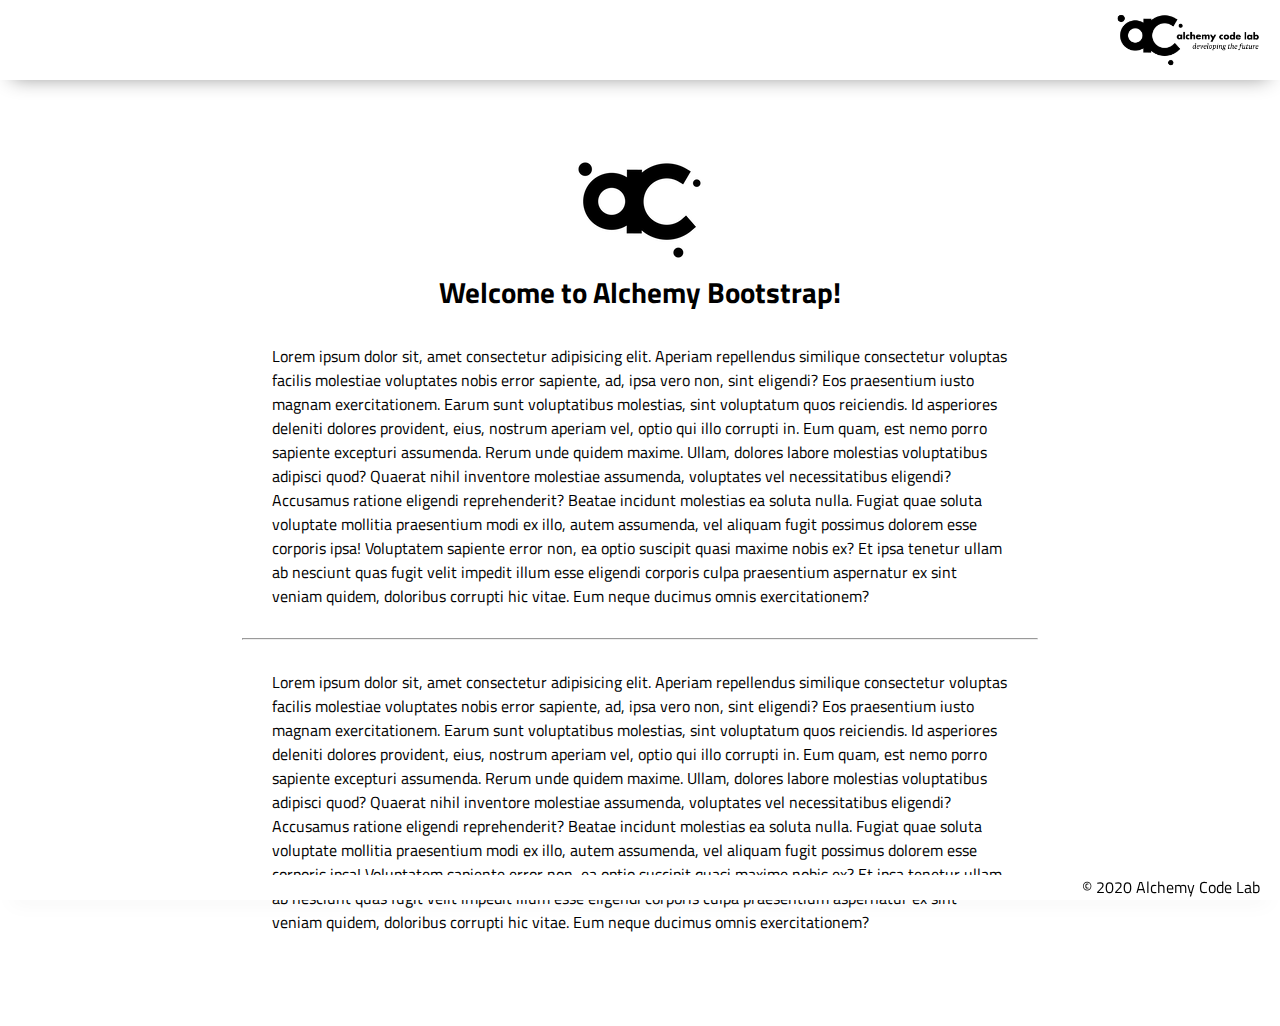
==== index.html @ 3657fd34 "inital commit" ====
<!DOCTYPE html>
<html lang="en">

<head>
    <meta charset="UTF-8">
    <meta name="viewport" content="width=device-width, initial-scale=1.0">
    <meta http-equiv="X-UA-Compatible" content="ie=edge">
    <link href="https://fonts.googleapis.com/css2?family=Titillium+Web:wght@300&display=swap" rel="stylesheet">
    <link rel="stylesheet" href="styles/reset.css">
    <link rel="stylesheet" href="styles/style.css">
    <link rel="stylesheet" href="styles/home.css">
    <title>Document</title>
</head>

<body>
    <header>
        <div class="gutter-right logo">
            <img src="assets/big-logo.png"/>
        </div>
    </header>
    <main>
        <section class="main-section">
            <img class="main-logo" src="assets/alchemy-logo.png"/>
            <h2>
                Welcome to Alchemy Bootstrap!
            </h2>

            <content>
            <p>
                Lorem ipsum dolor sit, amet consectetur adipisicing elit. Aperiam repellendus similique consectetur voluptas facilis molestiae voluptates nobis error sapiente, ad, ipsa vero non, sint eligendi? Eos praesentium iusto magnam exercitationem.
                Earum sunt voluptatibus molestias, sint voluptatum quos reiciendis. Id asperiores deleniti dolores provident, eius, nostrum aperiam vel, optio qui illo corrupti in. Eum quam, est nemo porro sapiente excepturi assumenda.
                Rerum unde quidem maxime. Ullam, dolores labore molestias voluptatibus adipisci quod? Quaerat nihil inventore molestiae assumenda, voluptates vel necessitatibus eligendi? Accusamus ratione eligendi reprehenderit? Beatae incidunt molestias ea soluta nulla.
                Fugiat quae soluta voluptate mollitia praesentium modi ex illo, autem assumenda, vel aliquam fugit possimus dolorem esse corporis ipsa! Voluptatem sapiente error non, ea optio suscipit quasi maxime nobis ex?
                Et ipsa tenetur ullam ab nesciunt quas fugit velit impedit illum esse eligendi corporis culpa praesentium aspernatur ex sint veniam quidem, doloribus corrupti hic vitae. Eum neque ducimus omnis exercitationem?
            </p>
            <hr />
            <p>
                Lorem ipsum dolor sit, amet consectetur adipisicing elit. Aperiam repellendus similique consectetur voluptas facilis molestiae voluptates nobis error sapiente, ad, ipsa vero non, sint eligendi? Eos praesentium iusto magnam exercitationem.
                Earum sunt voluptatibus molestias, sint voluptatum quos reiciendis. Id asperiores deleniti dolores provident, eius, nostrum aperiam vel, optio qui illo corrupti in. Eum quam, est nemo porro sapiente excepturi assumenda.
                Rerum unde quidem maxime. Ullam, dolores labore molestias voluptatibus adipisci quod? Quaerat nihil inventore molestiae assumenda, voluptates vel necessitatibus eligendi? Accusamus ratione eligendi reprehenderit? Beatae incidunt molestias ea soluta nulla.
                Fugiat quae soluta voluptate mollitia praesentium modi ex illo, autem assumenda, vel aliquam fugit possimus dolorem esse corporis ipsa! Voluptatem sapiente error non, ea optio suscipit quasi maxime nobis ex?
                Et ipsa tenetur ullam ab nesciunt quas fugit velit impedit illum esse eligendi corporis culpa praesentium aspernatur ex sint veniam quidem, doloribus corrupti hic vitae. Eum neque ducimus omnis exercitationem?
            </p>

        </section>
    </main>
    <footer>
        <div class="copy gutter-right">&copy; 2020 Alchemy Code Lab</div>
    </footer>

    <script type="module" src="app.js"></script>
</body>

</html>
---- styles/style.css ----
body {
    --color1: #ffffff;
    --color2: #ffffff;
    --color3: #ffffff;
    --color4: #ffffff;
    --color5: #ffffff;

    /* https://coolors.co/generate and click export -> scss to get the colors to copy and paste below*/
    /* --color1: hsla(349, 69%, 76%, 1);
    --color2: hsla(207, 67%, 44%, 1);
    --color3: hsla(200, 61%, 56%, 1);
    --color4: hsla(187, 41%, 94%, 1);
    --color5: hsla(170, 28%, 95%, 1); */

    /* --color1: hsla(45, 86%, 83%, 1);
    --color2: hsla(135, 65%, 98%, 1);
    --color3: hsla(315, 37%, 86%, 1);
    --color4: hsla(45, 73%, 98%, 1);
    --color5: hsla(224, 40%, 79%, 1); */
    
    --header-height: 80px;
    --shadow: 0px 10px 20px -12px rgba(0,0,0,0.45);
    --gutter: 30px;
    --footer-height: 25px;
    
    font-family: 'Titillium Web', sans-serif;
    background-color: var(--color2);
}

main {
    display: flex;
    flex-direction: column;
    justify-content: center;
    align-items: center;
    margin-bottom: calc(var(--footer-height));
}

section {
    background-color: var(--color5);
    width: 1000px;
    max-width: 80%;
    display: flex;
    flex-direction: column;
    justify-content: center;
    align-items: center;
    padding-top: var(--gutter);
    padding-bottom: var(--gutter);
    margin-top: var(--gutter);
    margin-bottom: var(--gutter);
    border: solid 2px var(--color1);
}

header {
    display: flex;
    justify-content: flex-end;
    background-color: var(--color3);
    height: var(--header-height);
    box-shadow: var(--shadow);
}

footer {
    display: flex;
    justify-content: flex-end;
    background-color: var(--color3);
    box-shadow: var(--shadow);
}


h2 {
    font-size: 1.8rem;
    font-weight: bold;
}

.gutter-right {
    margin-right: 20px;
}

.main-logo {
    animation: pulse 5s infinite ease-in-out;
}

header img {
    height: var(--header-height);
}



content {
    width: 80%;
}

p {
    margin: var(--gutter);
}
  
footer {
    position: fixed;
    width: 100%;
    bottom: 0;
    height: var(--footer-height);
    display: flex;
    justify-content: flex-end;
    background-color: var(--color3);
    box-shadow: var(--shadow);
}
  
  @keyframes pulse {
    20% {
      transform: rotate3d(-10, -10, -10, 50deg) scale(1.2);
    }

    40% {
        transform: rotate3d(10, 10, -10, 50deg) scale(1);
    }

    60% {
        transform: rotate3d(-10, 10, 10, 50deg) scale(1.2);
      }

    80% {
        transform: rotate3d(10, 10, 10, 50deg) scale(1);
    }

  }
---- styles/home.css ----
/* add home page styles here */
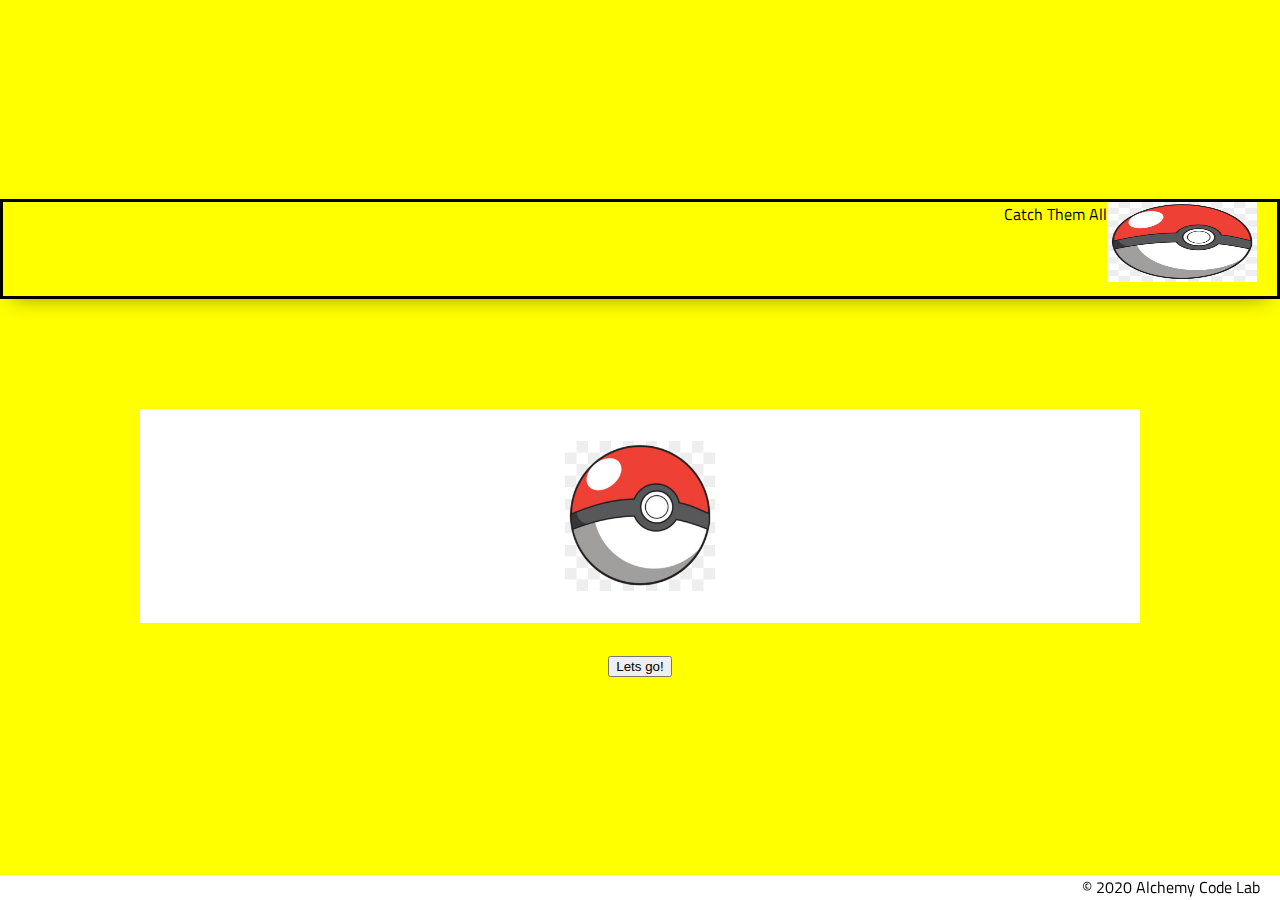
==== commit eec6ed95: "can generate random Pokemon" ====
--- a/index.html
+++ b/index.html
@@ -14,35 +14,20 @@
 
 <body>
     <header>
+        Catch Them All
         <div class="gutter-right logo">
-            <img src="assets/big-logo.png"/>
+            <img src="assets/pokeball.jpg"/>
         </div>
     </header>
     <main>
         <section class="main-section">
-            <img class="main-logo" src="assets/alchemy-logo.png"/>
-            <h2>
-                Welcome to Alchemy Bootstrap!
-            </h2>
-
-            <content>
-            <p>
-                Lorem ipsum dolor sit, amet consectetur adipisicing elit. Aperiam repellendus similique consectetur voluptas facilis molestiae voluptates nobis error sapiente, ad, ipsa vero non, sint eligendi? Eos praesentium iusto magnam exercitationem.
-                Earum sunt voluptatibus molestias, sint voluptatum quos reiciendis. Id asperiores deleniti dolores provident, eius, nostrum aperiam vel, optio qui illo corrupti in. Eum quam, est nemo porro sapiente excepturi assumenda.
-                Rerum unde quidem maxime. Ullam, dolores labore molestias voluptatibus adipisci quod? Quaerat nihil inventore molestiae assumenda, voluptates vel necessitatibus eligendi? Accusamus ratione eligendi reprehenderit? Beatae incidunt molestias ea soluta nulla.
-                Fugiat quae soluta voluptate mollitia praesentium modi ex illo, autem assumenda, vel aliquam fugit possimus dolorem esse corporis ipsa! Voluptatem sapiente error non, ea optio suscipit quasi maxime nobis ex?
-                Et ipsa tenetur ullam ab nesciunt quas fugit velit impedit illum esse eligendi corporis culpa praesentium aspernatur ex sint veniam quidem, doloribus corrupti hic vitae. Eum neque ducimus omnis exercitationem?
-            </p>
-            <hr />
-            <p>
-                Lorem ipsum dolor sit, amet consectetur adipisicing elit. Aperiam repellendus similique consectetur voluptas facilis molestiae voluptates nobis error sapiente, ad, ipsa vero non, sint eligendi? Eos praesentium iusto magnam exercitationem.
-                Earum sunt voluptatibus molestias, sint voluptatum quos reiciendis. Id asperiores deleniti dolores provident, eius, nostrum aperiam vel, optio qui illo corrupti in. Eum quam, est nemo porro sapiente excepturi assumenda.
-                Rerum unde quidem maxime. Ullam, dolores labore molestias voluptatibus adipisci quod? Quaerat nihil inventore molestiae assumenda, voluptates vel necessitatibus eligendi? Accusamus ratione eligendi reprehenderit? Beatae incidunt molestias ea soluta nulla.
-                Fugiat quae soluta voluptate mollitia praesentium modi ex illo, autem assumenda, vel aliquam fugit possimus dolorem esse corporis ipsa! Voluptatem sapiente error non, ea optio suscipit quasi maxime nobis ex?
-                Et ipsa tenetur ullam ab nesciunt quas fugit velit impedit illum esse eligendi corporis culpa praesentium aspernatur ex sint veniam quidem, doloribus corrupti hic vitae. Eum neque ducimus omnis exercitationem?
-            </p>
-
+            <img class="main-logo" src="assets/pokeball.jpg"/>
         </section>
+        <body>
+            <div>
+                <a href="./main-page/index.html"><button>Lets go!</button></a
+            </div>
+        </body>
     </main>
     <footer>
         <div class="copy gutter-right">&copy; 2020 Alchemy Code Lab</div>
--- a/styles/home.css
+++ b/styles/home.css
@@ -1 +1,26 @@
-/* add home page styles here */+/* add home page styles here */
+header {
+    height: 100px;
+    width: 100%;
+    background-color: yellow;
+    border: solid;
+    border-style: 5px;
+    margin-bottom: 5em;
+    text-align: center;
+}
+img {
+    height: 150px;
+    width:150px
+}
+body {
+    background-color: yellow;
+    width: 100%;
+    height: 100%;
+    justify-content: center;
+    align-content: center;
+}
+section {
+    display: flex;
+    grid-template-columns: 25%, 25%, 25%;
+    justify-content: space-evenly;
+}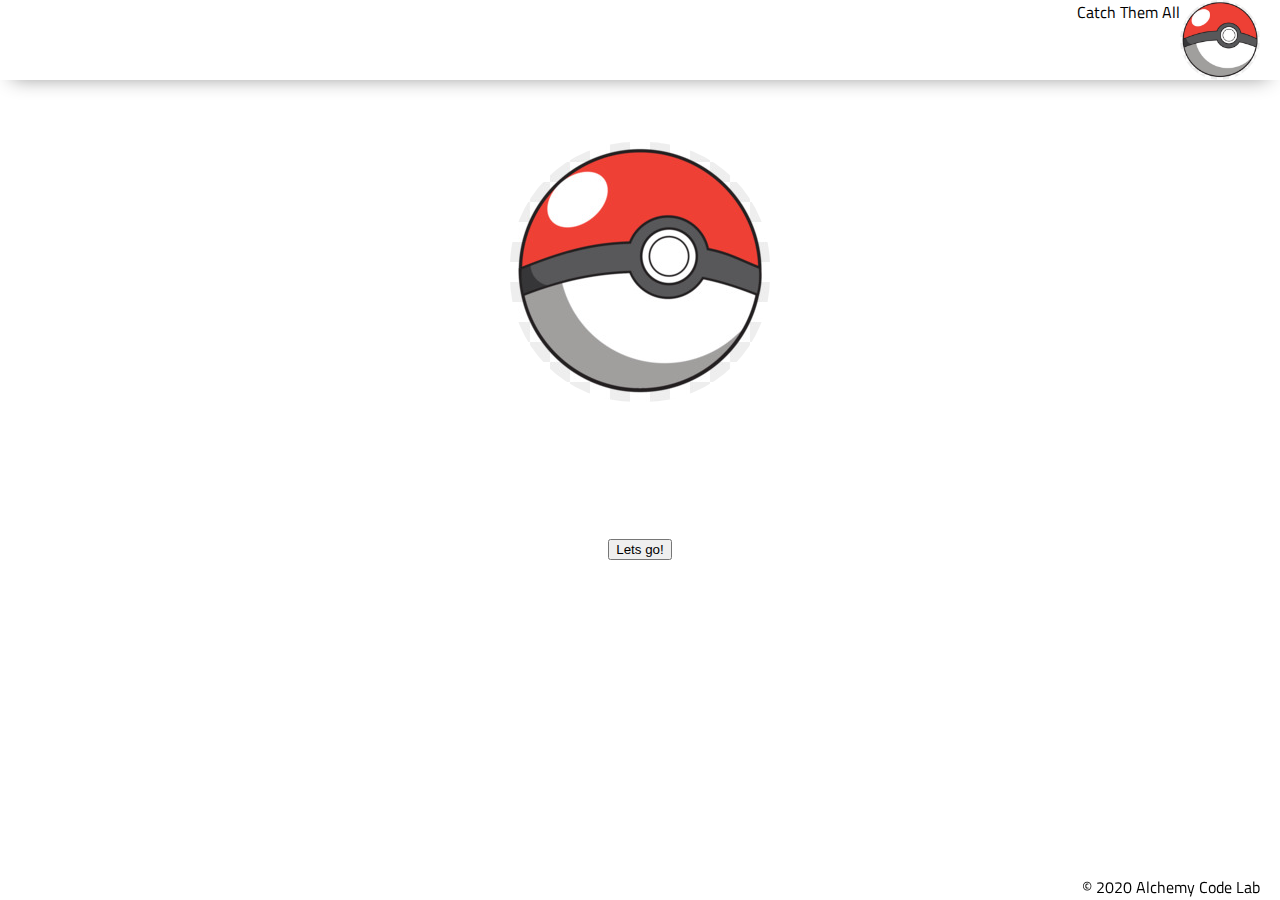
==== commit 0757009e: "fixed splash page issues" ====
--- a/index.html
+++ b/index.html
@@ -8,7 +8,7 @@
     <link href="https://fonts.googleapis.com/css2?family=Titillium+Web:wght@300&display=swap" rel="stylesheet">
     <link rel="stylesheet" href="styles/reset.css">
     <link rel="stylesheet" href="styles/style.css">
-    <link rel="stylesheet" href="styles/home.css">
+
     <title>Document</title>
 </head>
 
@@ -23,6 +23,9 @@
         <section class="main-section">
             <img class="main-logo" src="assets/pokeball.jpg"/>
         </section>
+        <br>
+        <br>
+        <br>    
         <body>
             <div>
                 <a href="./main-page/index.html"><button>Lets go!</button></a
--- a/styles/style.css
+++ b/styles/style.css
@@ -122,4 +122,7 @@
         transform: rotate3d(10, 10, 10, 50deg) scale(1);
     }
 
+  }
+  img {
+      border-radius: 125px;
   }